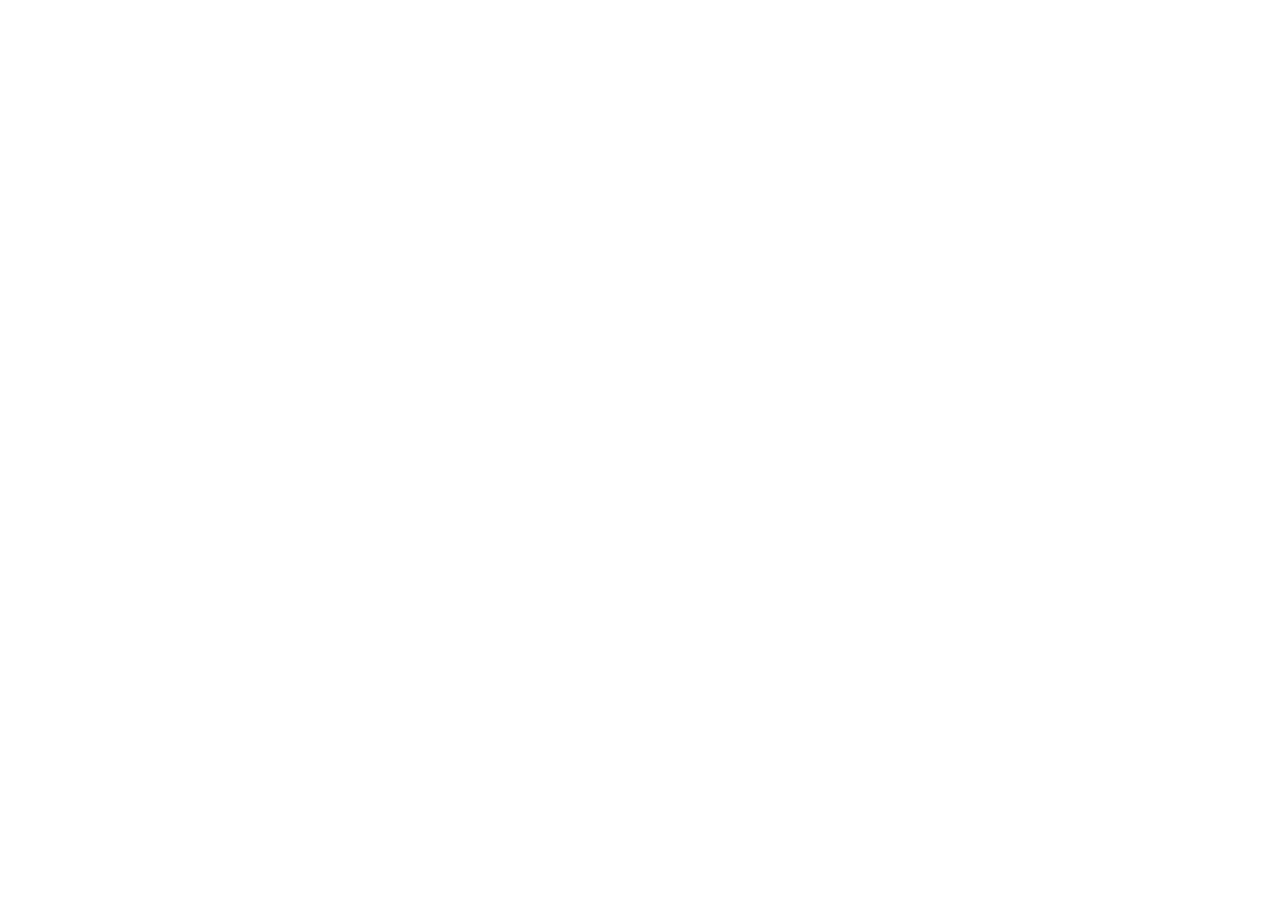
==== odin-game/index.html @ 15e768eb "Add files via upload" ====
<!DOCTYPE html>
<html lang="en">
<head>
    <meta charset="UTF-8">
    <meta http-equiv="X-UA-Compatible" content="IE=edge">
    <meta name="viewport" content="width=device-width, initial-scale=1.0">
    <title>Document</title>

</head>
<body>
    <script src="myScript.js"></script>
</body>
</html>
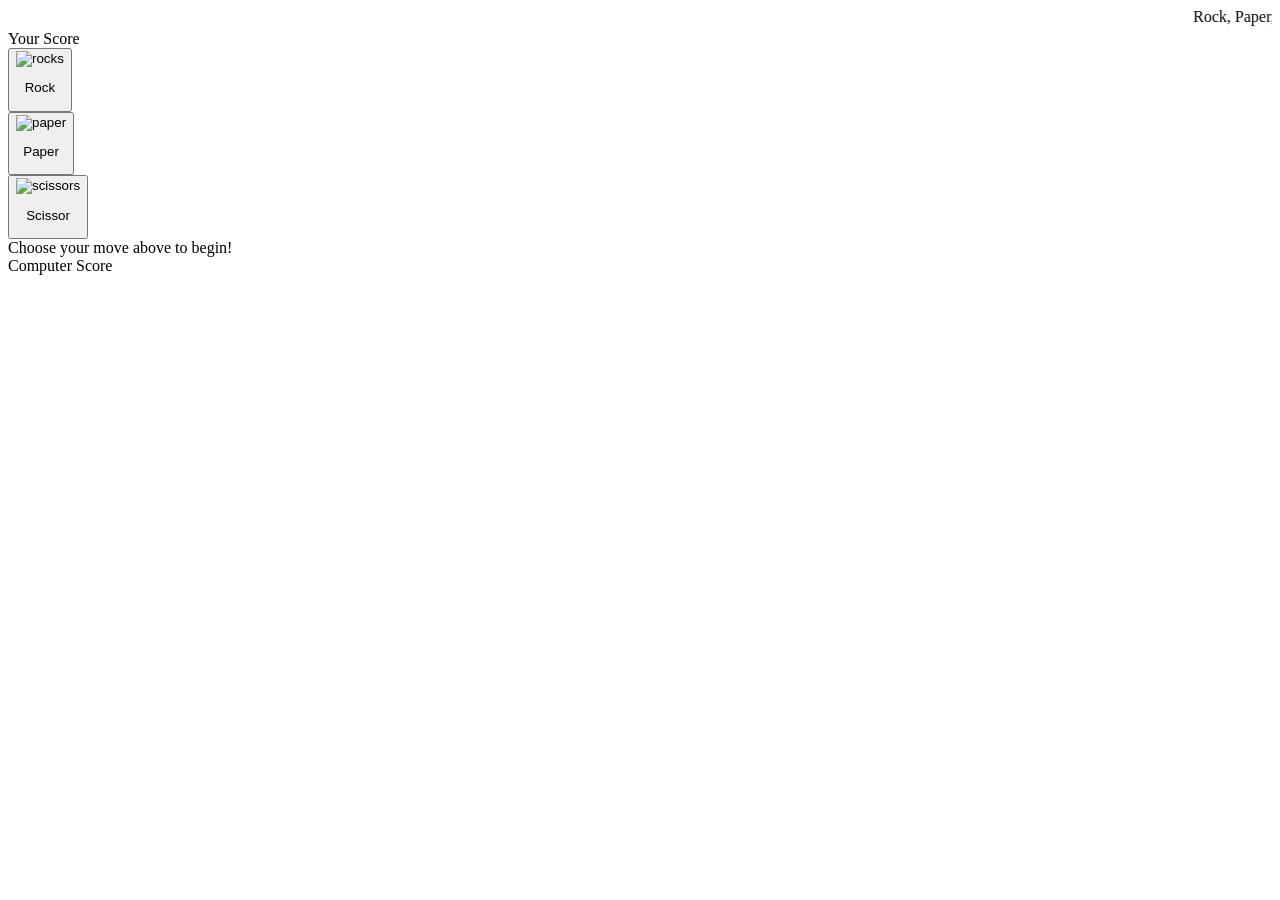
==== commit 8f56d7f6: "Update index.html" ====
--- a/odin-game/index.html
+++ b/odin-game/index.html
@@ -5,9 +5,70 @@
     <meta http-equiv="X-UA-Compatible" content="IE=edge">
     <meta name="viewport" content="width=device-width, initial-scale=1.0">
     <title>Document</title>
+    <link rel="stylesheet" href="style.css">
+    
 
 </head>
+<style>
+    @import url('https://fonts.googleapis.com/css2?family=Press+Start+2P&display=swap');
+</style>
 <body>
-    <script src="myScript.js"></script>
+    <div class="header">
+        <div class="marquee">
+            <marquee>Rock, Paper, Scissors...Shoot! The Game Is First To Five Wins.</marquee></div>
+    </div>
+    <div class="middle">
+        <div class="left">
+            <div class="text">
+                Your Score
+            </div>
+            <div class="progressBar">
+                <div id="leftBar" class="leftFiller">
+
+                </div>
+            </div>
+        </div>
+
+        <div class="centerScreen">
+            <div class="choices">
+            <div class="option1">
+                <button class="rock">
+                    <img id="rock" class="pic"src="rock-paper-scissors-g62bff4504_1280.png" alt="rocks">
+                    <p>Rock</p>
+                </button>
+            </div>
+            <div class="option2">
+                <button class="paper">
+                    <img id="paper" class="pic" src="rock-paper-scissors-ga9d22e8bf_1280.png" alt="paper">
+                    <p>Paper</p>
+                </button>
+            </div>
+            <div class="option3">
+                <button class="scissor">
+                    <img id="scissor" class="pic" src="rock-paper-scissors-gd3927188d_1280.png" alt="scissors">
+                    <p>Scissor</p>
+                </button>
+            </div>
+            </div>
+            <div class="faceOff">
+                <div>Choose your move above to begin!</div>
+            </div>
+        </div>
+        
+        <div class="right">
+            <div class="text">
+                Computer Score
+            </div>
+            <div class="progressBar">
+                <div id="rightBar" class="rightFiller">
+                    
+                </div>
+            </div>
+        </div>
+    </div>
+    <div class="bottom">
+        
+    </div>
+    <script src="myScript1.js"></script>
 </body>
-</html>+</html>
